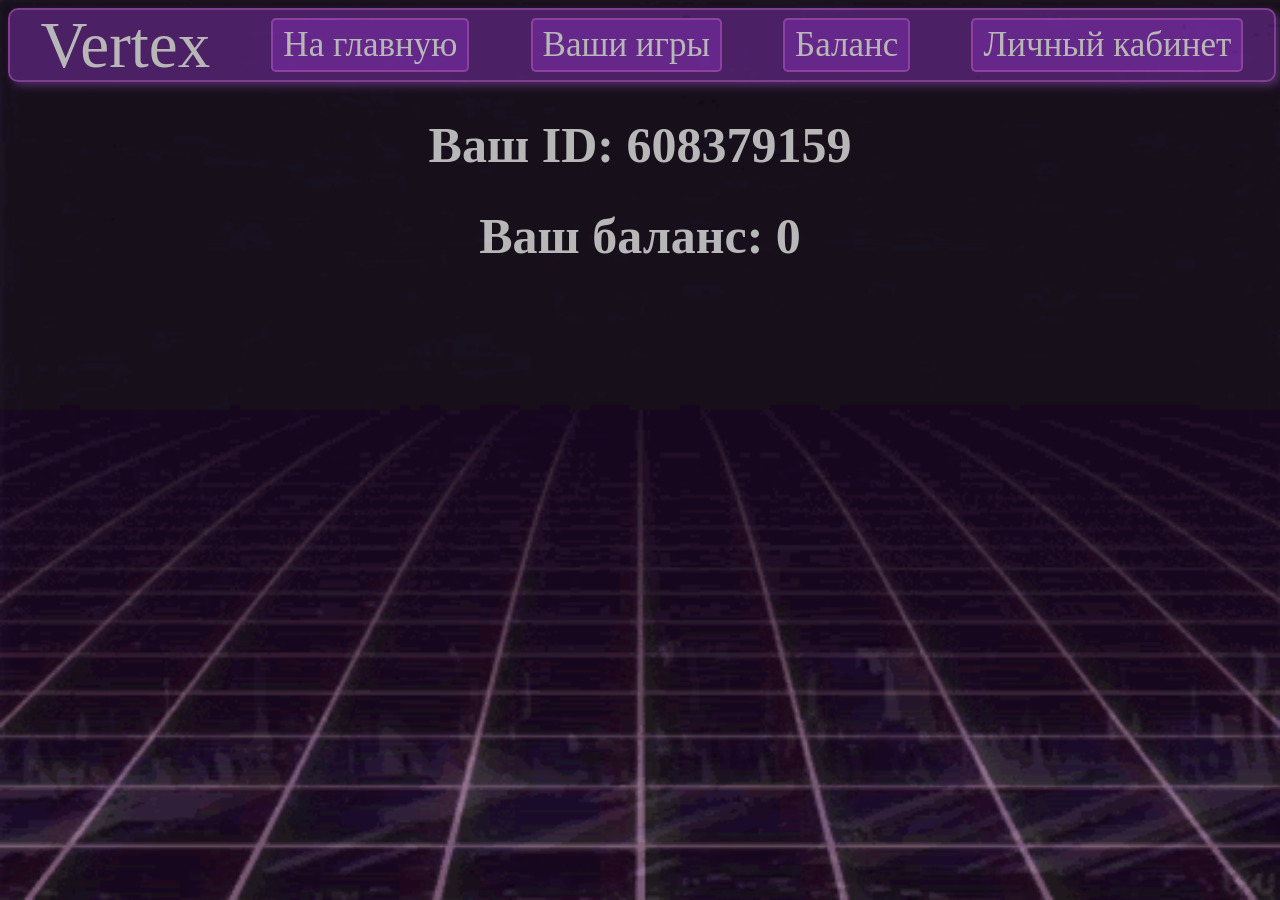
==== cabinet.html @ 7dd57b1a "attempt" ====
<!DOCTYPE html>
<html lang="en">
<head>
    <meta charset="UTF-8">
    <title>Cabinet</title>
    <link rel="stylesheet" href="style.css">
</head>
<img src="backgrounds/television-static.gif" class="top-image" alt="Overlay">
<body style="background-image: url(backgrounds/back.gif)">
    <header>
        <p style="font-size:65px; color: white">Vertex</p>
        <div class="button bmainSite"><a href="main.html">На главную</a></div>
        <div class="button bmyGames"><a href="myGames.html">Ваши игры</a></div>
        <div class="button bbalance"><a href="balance.html">Баланс</a></div>
        <div class="button bcabinet"><a href="cabinet.html">Личный кабинет</a></div>
    </header>

    <main>
        <h1 id="userId"></h1>
        <h1 id="balance"></h1>
    </main>
<script src="index.js"></script>
</body>
</html>
---- style.css ----
header {
    display: flex;
    justify-content: space-around;
    align-items: center;
    flex-direction: row;
    background-color: rgb(174, 63, 241, 0.5);
    width: 100%;
    height: 70px;
    font-size: 35px;
    margin-bottom: 10px;
    border-radius: 10px;
    box-shadow: 4px 4px 8px rgb(184, 97, 243, 0.5);
    border: 2px solid rgb(251, 126, 255, 0.5);
}

.top-image {
    position: fixed; /* Фиксируем на экране */
    top: 0;          /* Прижимаем к верху */
    left: 0;         /* Прижимаем к левому краю */
    z-index: 9999;   /* Делаем z-index очень высоким */
    width: 100%;
    height: 100%;
    opacity: 0.3;
    pointer-events: none;
}

a {
    text-decoration: none;
    color: white;
}

h1 {
    text-align: center;
    color: white;
    font-size: 50px;
}

body {
    background-repeat: no-repeat; /* Не повторять картинку */
    background-position: center; /* Центрировать */
    background-attachment: fixed; /* Фиксировать фон при прокрутке */
    background-size: cover;
}

.button {
    text-align: center;
    color: white;
    background-color: rgb(174, 63, 241, 0.5);
    padding-top: 5px;
    padding-bottom: 5px;
    padding-left: 10px;
    padding-right: 10px;
    cursor: pointer;
    border-radius: 5px;
    border: 2px solid rgb(251, 126, 255, 0.5);
}

.button:hover {
    background-color: rgb(174, 63, 241, 0.5);
    transform: scale(1.2);
    transition: transform .2s linear;

}

.games {
    background-color: rgb(174, 63, 241, 0.5);
    display: flex;
    justify-content: space-around;
    align-items: center;
    border-radius: 10px;
    flex-direction: row;
    box-shadow: 4px 4px 8px rgb(184, 97, 243, 0.5);
    border: 2px solid rgb(251, 126, 255, 0.5);
}

.game:hover {
    transform: scale(1.2);
    transition: transform .2s linear;
}

.game {
    padding: 5px;
    margin: 10px;
    background-color: rgb(174, 63, 241, 0.5);
    border-radius: 5px;
    cursor: pointer;
    border: 2px solid rgb(251, 126, 255, 0.5);
    box-shadow: 4px 4px 8px rgb(250, 103, 253, 0.5);
}

.game > img {
    border-radius: 5px;
    width: 150px;
    height: 150px;
}

.game > .name {
    color: white;
    font-size: 25px;
    text-align: center;
}

.game > .price {
    color: white;
    font-size: 25px;
    text-align: center;
}

.bpaybalance {
    width: 20%;
}
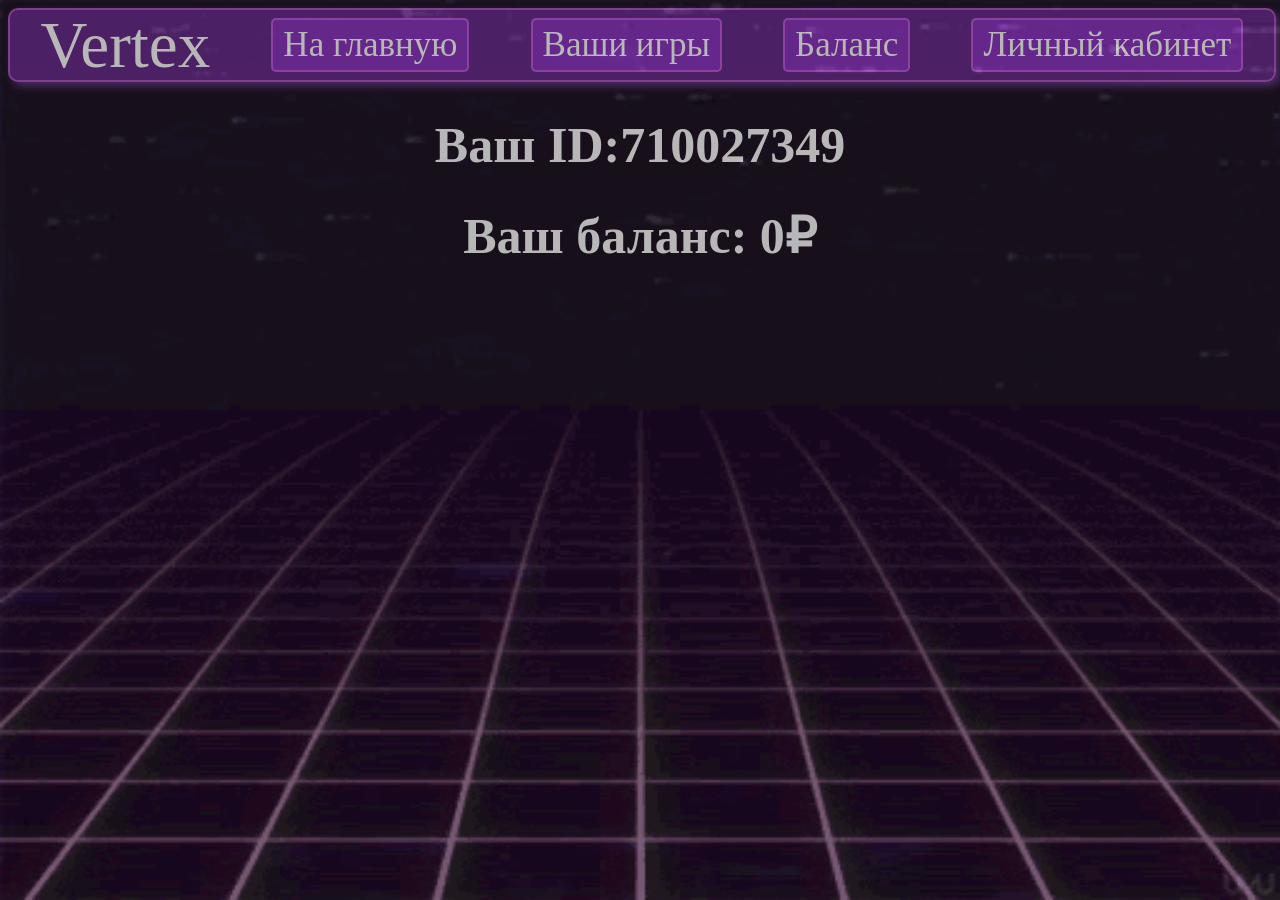
==== commit f912b36c: "fix bugs" ====
--- a/cabinet.html
+++ b/cabinet.html
@@ -19,6 +19,6 @@
         <h1 id="userId"></h1>
         <h1 id="balance"></h1>
     </main>
-<script src="index.js"></script>
+<script type="module" src="indexCabinet.js"></script>
 </body>
 </html>
--- a/style.css
+++ b/style.css
@@ -92,6 +92,7 @@
     border-radius: 5px;
     width: 150px;
     height: 150px;
+    border: 2px solid rgb(251, 126, 255, 0.5);
 }
 
 .game > .name {
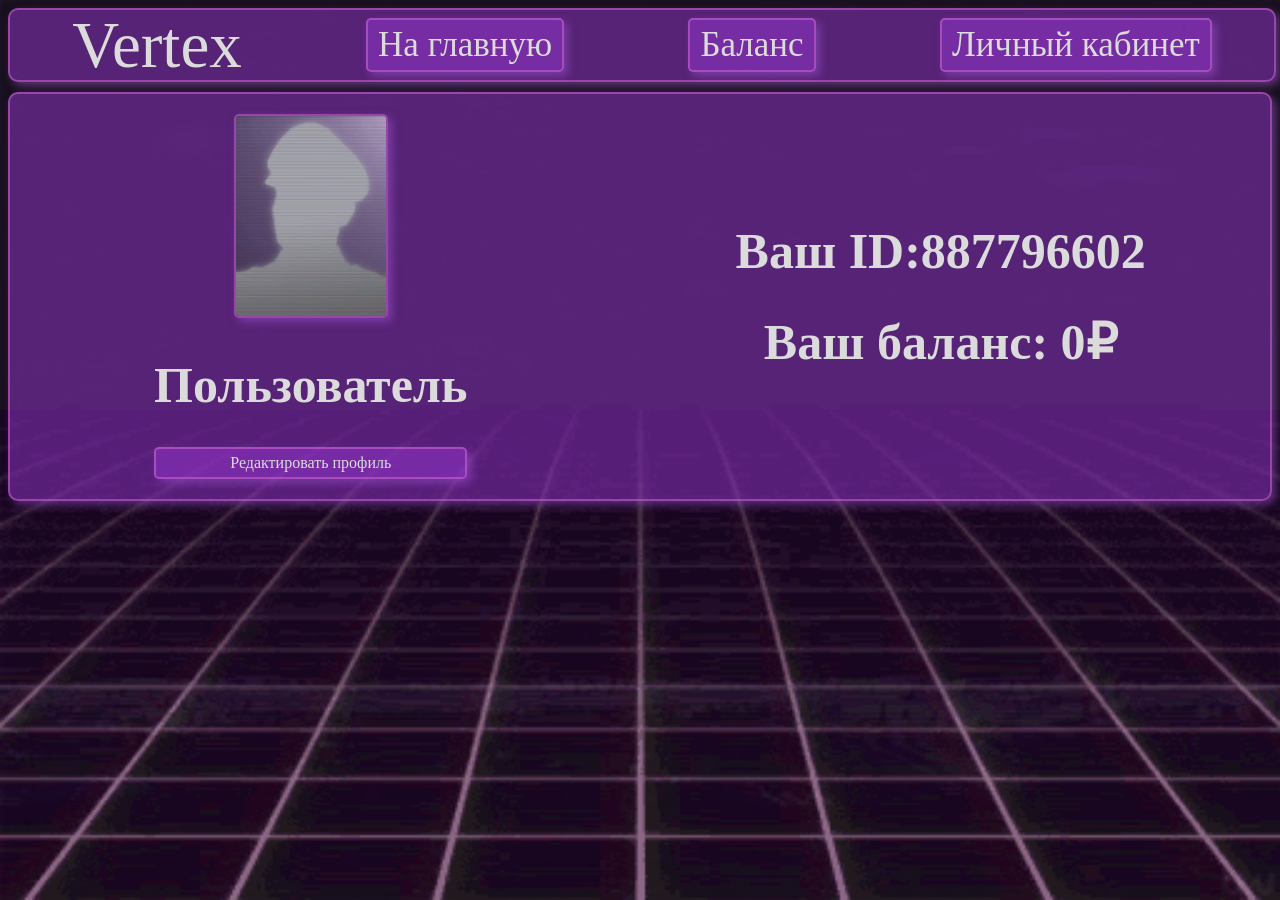
==== commit d52176ca: "fix bugs 1" ====
--- a/cabinet.html
+++ b/cabinet.html
@@ -10,14 +10,22 @@
     <header>
         <p style="font-size:65px; color: white">Vertex</p>
         <div class="button bmainSite"><a href="main.html">На главную</a></div>
-        <div class="button bmyGames"><a href="myGames.html">Ваши игры</a></div>
         <div class="button bbalance"><a href="balance.html">Баланс</a></div>
         <div class="button bcabinet"><a href="cabinet.html">Личный кабинет</a></div>
     </header>
 
     <main>
-        <h1 id="userId"></h1>
-        <h1 id="balance"></h1>
+        <div class="games">
+            <div class="left">
+                <img id="avatarUser" style="width:150px; height:200px; box-shadow: 4px 4px 8px rgb(184, 97, 243, 0.5); border: 2px solid rgb(251, 126, 255, 0.5); border-radius: 5px" alt="UserAvatar">
+                <h1 id="userName"></h1>
+                <div class="button bChange">Редактировать профиль</div>
+            </div>
+            <div class="right">
+                <h1 id="userId"></h1>
+                <h1 id="balance"></h1>
+            </div>
+        </div>
     </main>
 <script type="module" src="indexCabinet.js"></script>
 </body>
--- a/style.css
+++ b/style.css
@@ -20,7 +20,7 @@
     z-index: 9999;   /* Делаем z-index очень высоким */
     width: 100%;
     height: 100%;
-    opacity: 0.3;
+    opacity: 0.15;
     pointer-events: none;
 }
 
@@ -53,6 +53,7 @@
     cursor: pointer;
     border-radius: 5px;
     border: 2px solid rgb(251, 126, 255, 0.5);
+    box-shadow: 4px 4px 8px rgb(184, 97, 243, 0.5);
 }
 
 .button:hover {
@@ -71,6 +72,8 @@
     flex-direction: row;
     box-shadow: 4px 4px 8px rgb(184, 97, 243, 0.5);
     border: 2px solid rgb(251, 126, 255, 0.5);
+    overflow-x: auto;
+    white-space: nowrap;
 }
 
 .game:hover {
@@ -86,6 +89,7 @@
     cursor: pointer;
     border: 2px solid rgb(251, 126, 255, 0.5);
     box-shadow: 4px 4px 8px rgb(250, 103, 253, 0.5);
+    text-align: center;
 }
 
 .game > img {
@@ -109,4 +113,24 @@
 
 .bpaybalance {
     width: 20%;
+}
+
+.balancepay {
+    background-color: rgb(174, 63, 241, 0.5);
+    display: flex;
+    justify-content: center;
+    align-items: center;
+    border-radius: 10px;
+    flex-direction: column;
+    box-shadow: 4px 4px 8px rgb(184, 97, 243, 0.5);
+    border: 2px solid rgb(251, 126, 255, 0.5);
+    width: 55%;
+    height: 55%;
+    padding: 10px;
+}
+
+.left {
+    text-align: center;
+    margin: 10px;
+    padding: 10px;
 }
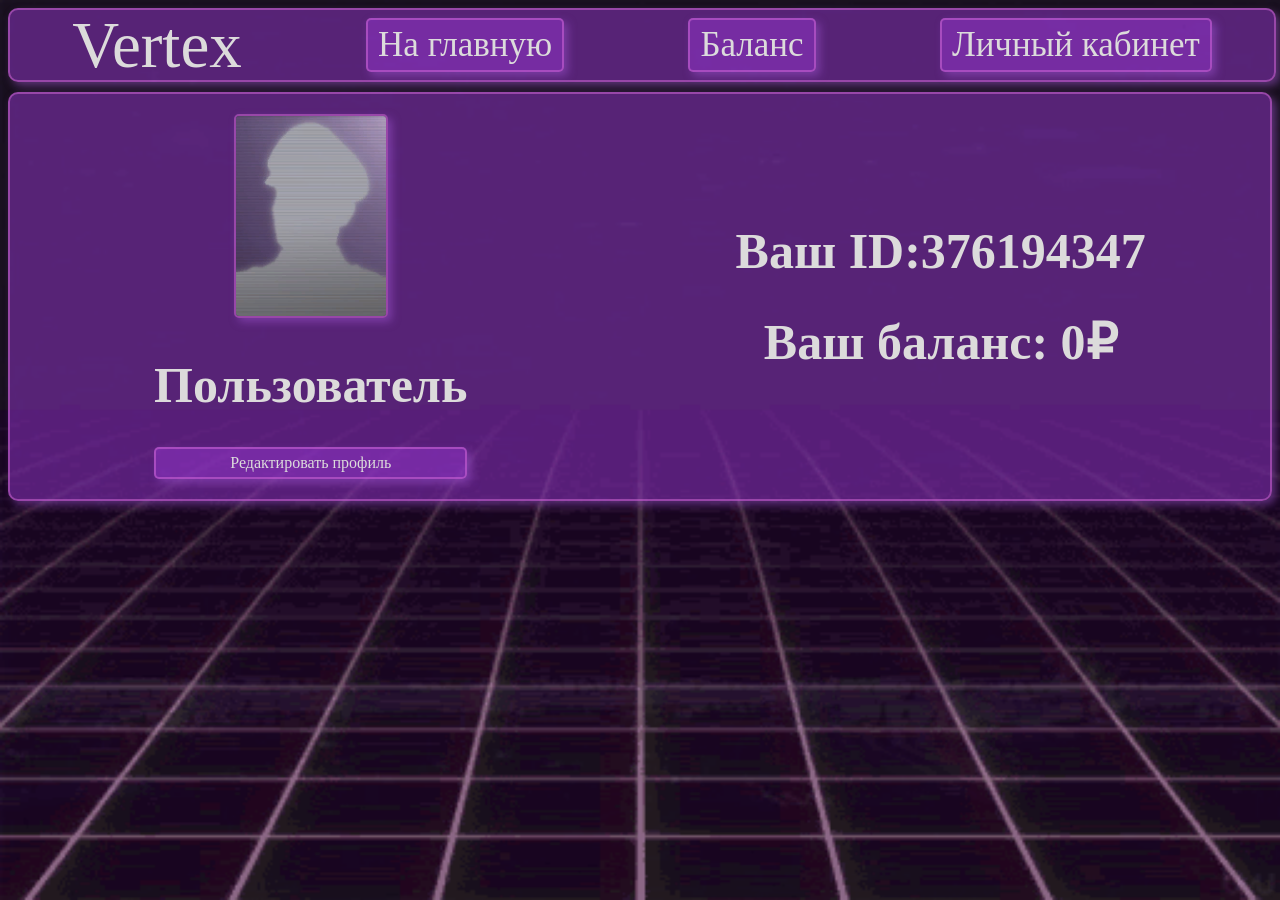
==== commit 8c4fa05c: "fix bugs 1" ====
--- a/cabinet.html
+++ b/cabinet.html
@@ -9,7 +9,7 @@
 <body style="background-image: url(backgrounds/back.gif)">
     <header>
         <p style="font-size:65px; color: white">Vertex</p>
-        <div class="button bmainSite"><a href="main.html">На главную</a></div>
+        <div class="button bmainSite"><a href="index.html">На главную</a></div>
         <div class="button bbalance"><a href="balance.html">Баланс</a></div>
         <div class="button bcabinet"><a href="cabinet.html">Личный кабинет</a></div>
     </header>
